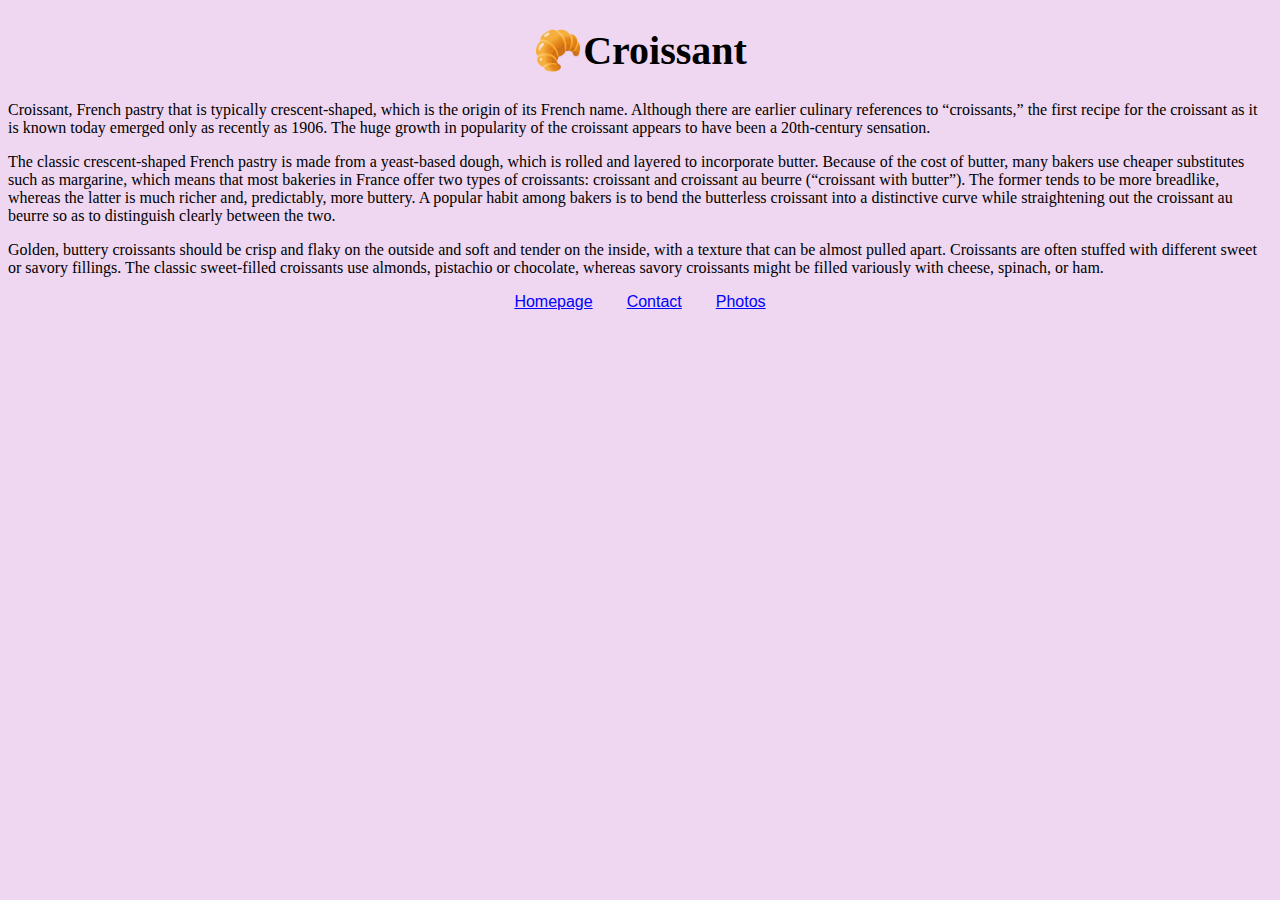
==== index.html @ 4db22c76 "Added the basic project structure" ====
<!DOCTYPE html>
<html lang="en">
  <head>
    <meta charset="UTF-8" />
    <meta http-equiv="X-UA-Compatible" content="IE=edge" />
    <meta name="viewport" content="width=device-width, initial-scale=1.0" />
    <link rel="stylesheet" href="/styles/style.css" />
    <title>Delicious Croissants</title>
  </head>
  <body>
    <h1>🥐Croissant</h1>
    <p>
      Croissant, French pastry that is typically crescent-shaped, which is the
      origin of its French name. Although there are earlier culinary references
      to “croissants,” the first recipe for the croissant as it is known today
      emerged only as recently as 1906. The huge growth in popularity of the
      croissant appears to have been a 20th-century sensation.
    </p>
    <p>
      The classic crescent-shaped French pastry is made from a yeast-based
      dough, which is rolled and layered to incorporate butter. Because of the
      cost of butter, many bakers use cheaper substitutes such as margarine,
      which means that most bakeries in France offer two types of croissants:
      croissant and croissant au beurre (“croissant with butter”). The former
      tends to be more breadlike, whereas the latter is much richer and,
      predictably, more buttery. A popular habit among bakers is to bend the
      butterless croissant into a distinctive curve while straightening out the
      croissant au beurre so as to distinguish clearly between the two.
    </p>
    <p>
      Golden, buttery croissants should be crisp and flaky on the outside and
      soft and tender on the inside, with a texture that can be almost pulled
      apart. Croissants are often stuffed with different sweet or savory
      fillings. The classic sweet-filled croissants use almonds, pistachio or
      chocolate, whereas savory croissants might be filled variously with
      cheese, spinach, or ham.
    </p>
    <footer>
      <a href="/" title="Home">Homepage</a>
      <a href="/contact.html" title="Contact">Contact</a>
      <a href="/photo.html" title="Photo of croissants">Photos</a>
    </footer>
  </body>
</html>
---- styles/style.css ----
body {
  background-color: rgb(239, 215, 241);
}

h1 {
  text-align: center;
  font-size: 40px;
}

footer {
  text-align: center;
}

footer a {
  margin: 0 15px;
  color: blue;

  font-family: "Gill Sans", "Gill Sans MT", Calibri, "Trebuchet MS", sans-serif;
}
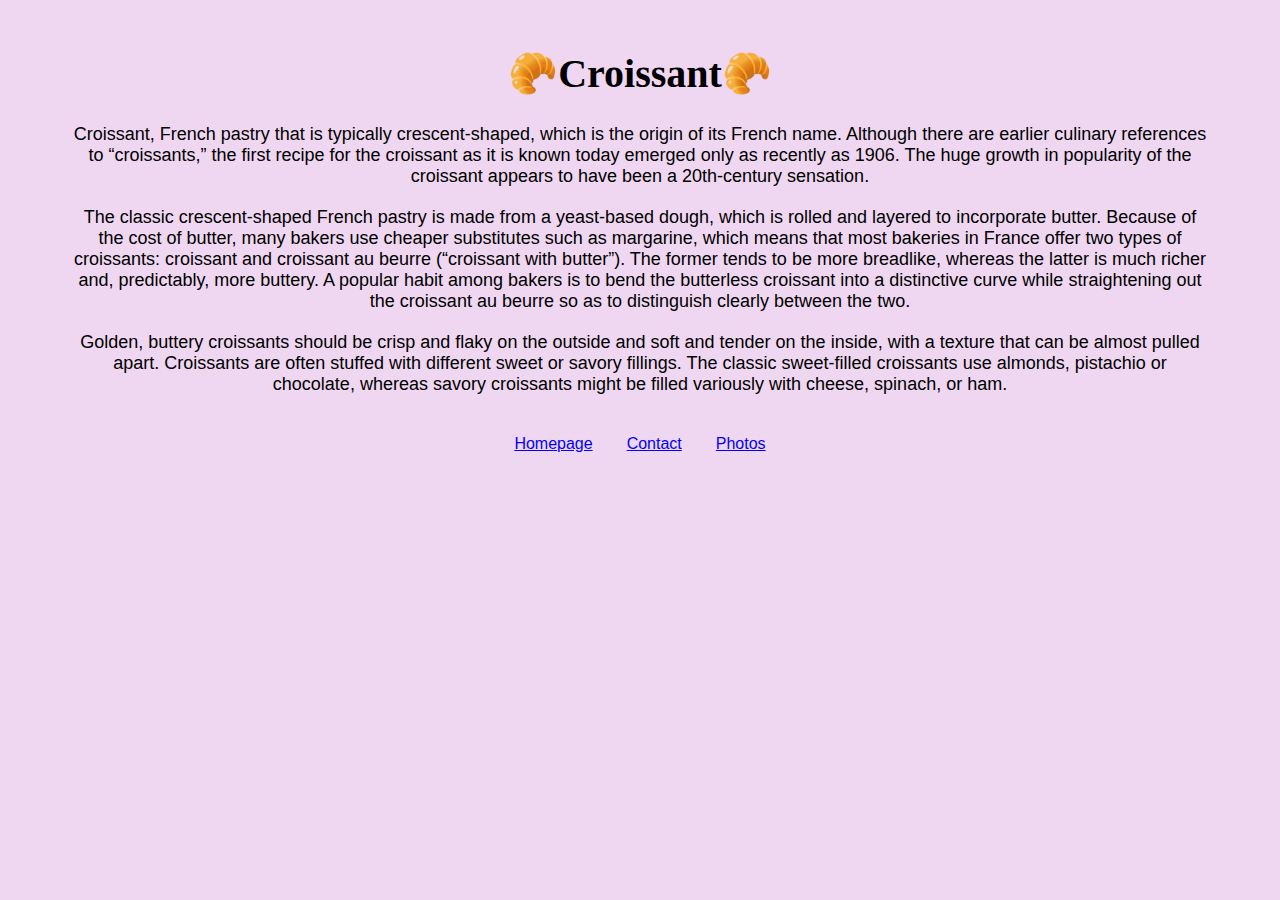
==== commit 942c11e0: "Added styles" ====
--- a/index.html
+++ b/index.html
@@ -8,7 +8,7 @@
     <title>Delicious Croissants</title>
   </head>
   <body>
-    <h1>🥐Croissant</h1>
+    <h1>🥐Croissant🥐</h1>
     <p>
       Croissant, French pastry that is typically crescent-shaped, which is the
       origin of its French name. Although there are earlier culinary references
--- a/styles/style.css
+++ b/styles/style.css
@@ -1,5 +1,6 @@
 body {
   background-color: rgb(239, 215, 241);
+  margin: 50px;
 }
 
 h1 {
@@ -9,6 +10,7 @@
 
 footer {
   text-align: center;
+  margin-top: 40px;
 }
 
 footer a {
@@ -17,3 +19,18 @@
 
   font-family: "Gill Sans", "Gill Sans MT", Calibri, "Trebuchet MS", sans-serif;
 }
+
+p {
+  text-align: center;
+  font-size: 18px;
+  font-family: Verdana, Geneva, Tahoma, sans-serif;
+  margin: 20px;
+}
+
+img {
+  margin: 20px 20px;
+  width: 15%;
+  height: 15%;
+  border: 5px solid gray;
+  padding: 15px 15px;
+}
